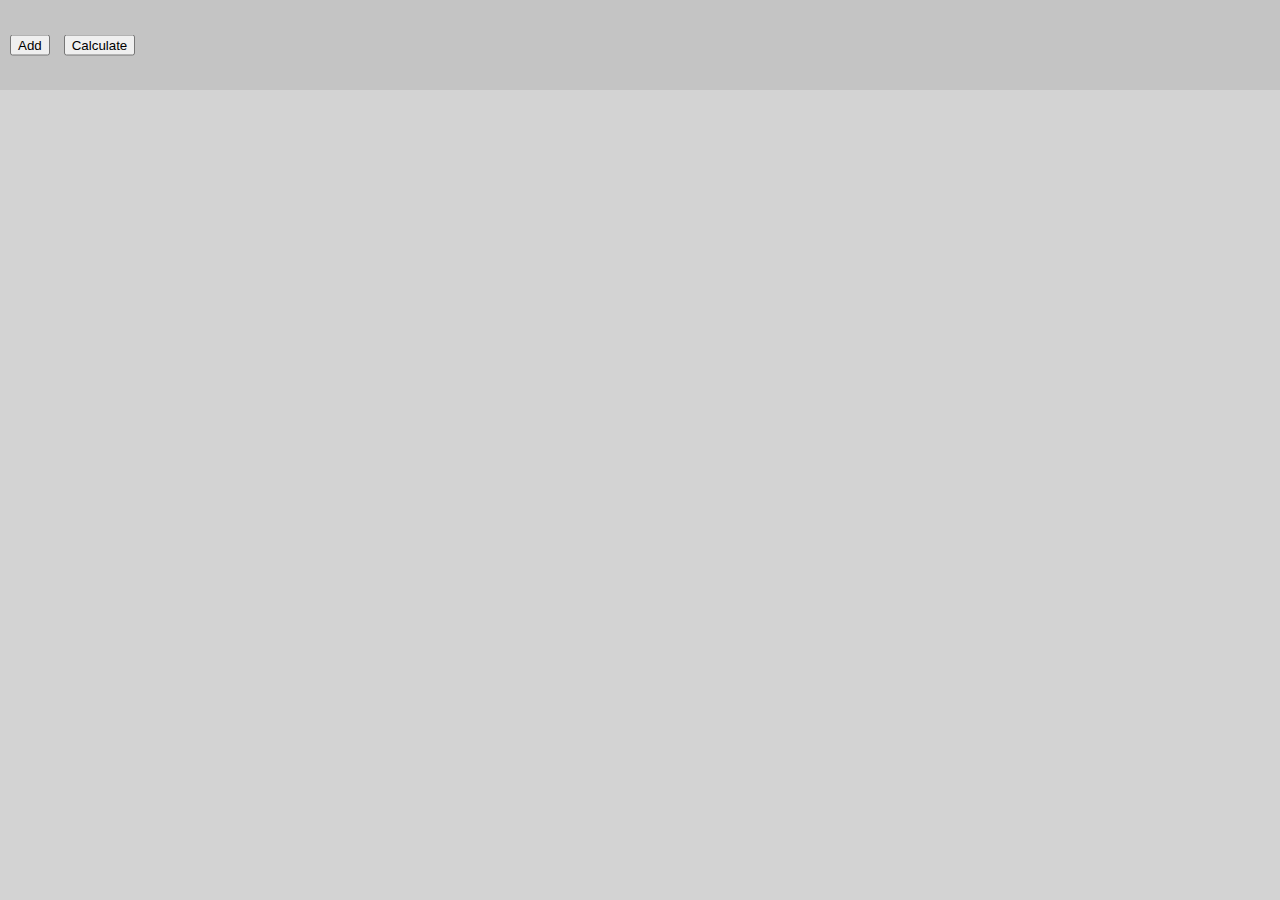
==== broadcast/index.html @ 5663cfcc "added broadcast version" ====
<head>
    <title>CPE 400 Project</title>

    <link rel="stylesheet" href="css/styles.css">

    <script type="text/javascript" src="javascript/jquery-3.6.0.min.js"></script>
    <script type="text/javascript" src="javascript/script.js"></script>
</head>
<body style='margin: 0; overflow: hidden;'>
    <div class="top-bar">
        <button id='add' style="position: relative; top:50%; transform: translateY(-50%); margin-left: 10px;" onclick=addNode()>Add</button>
        <button id='SPF' style="position: relative; top:50%; transform: translateY(-50%); margin-left: 10px;" onclick=Node.SPF()>Calculate</button>
    </div>
    <div id='main'>
        <canvas id="canvas"></canvas>
    </div>
</body>
---- broadcast/css/styles.css ----
.node {
    height: 50px;
    width: 50px;
    display: inline-block;
    position: absolute;
}

#main{
    width: 100%; 
    height:90%; 
    background-color: lightgray; 
    border: 0px;
}

.top-bar{
    width: 100%; 
    height:10%; 
    background-color: #C4C4C4; 
    margin: 0px;
}

table, th, td {
    border: 1px solid black;
    border-collapse: collapse;
    background-color: white;
    text-align: center;
    font-size: 12px;
  }

.next, .previous{
    display:inline-block;
    border-radius: 50%;
    width: 15px;
    height: 15px;
    padding: 0px;
    font-size: 8px;
    text-align: center;
    vertical-align: middle;
}

.next:focus, .previous:focus{
    outline: none;
    box-shadow: none;
}

.disabled{
    filter: saturate(500%) hue-rotate(150deg) contrast(110%);
}
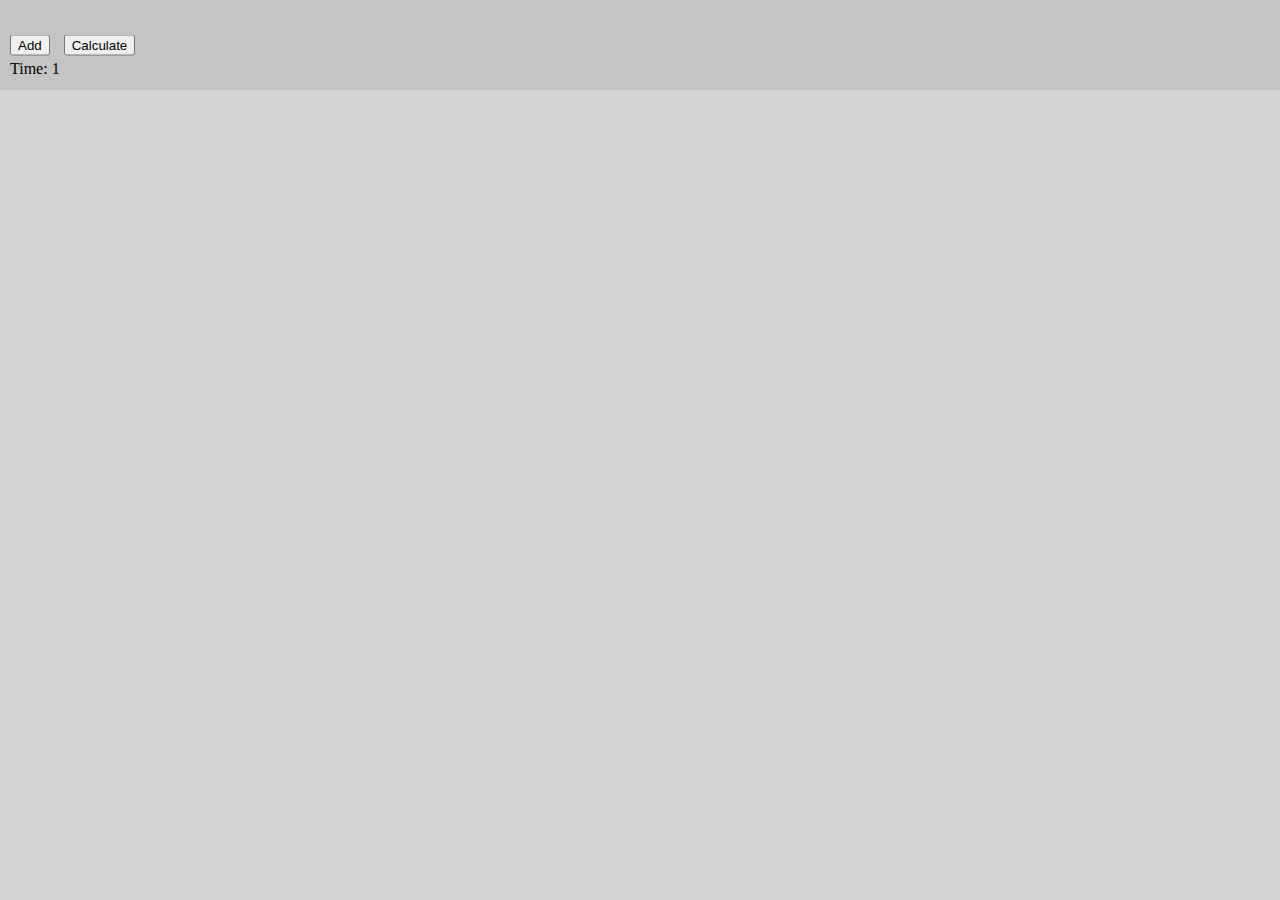
==== commit 1fa8be15: "added clock" ====
--- a/broadcast/index.html
+++ b/broadcast/index.html
@@ -6,10 +6,16 @@
     <script type="text/javascript" src="javascript/jquery-3.6.0.min.js"></script>
     <script type="text/javascript" src="javascript/script.js"></script>
 </head>
+
 <body style='margin: 0; overflow: hidden;'>
     <div class="top-bar">
-        <button id='add' style="position: relative; top:50%; transform: translateY(-50%); margin-left: 10px;" onclick=addNode()>Add</button>
-        <button id='SPF' style="position: relative; top:50%; transform: translateY(-50%); margin-left: 10px;" onclick=Node.SPF()>Calculate</button>
+        <button id='add' style="position: relative; top:50%; transform: translateY(-50%); margin-left: 10px;"
+            onclick=addNode()>Add</button>
+        <button id='SPF' style="position: relative; top:50%; transform: translateY(-50%); margin-left: 10px;"
+            onclick=Node.SPF()>Calculate</button>
+        <div style="position: relative; top: 50%; height: 50%; transform: translateY(-50%); margin-left: 10px">
+            <p id=clock>Time: 1</p>
+        </div>
     </div>
     <div id='main'>
         <canvas id="canvas"></canvas>
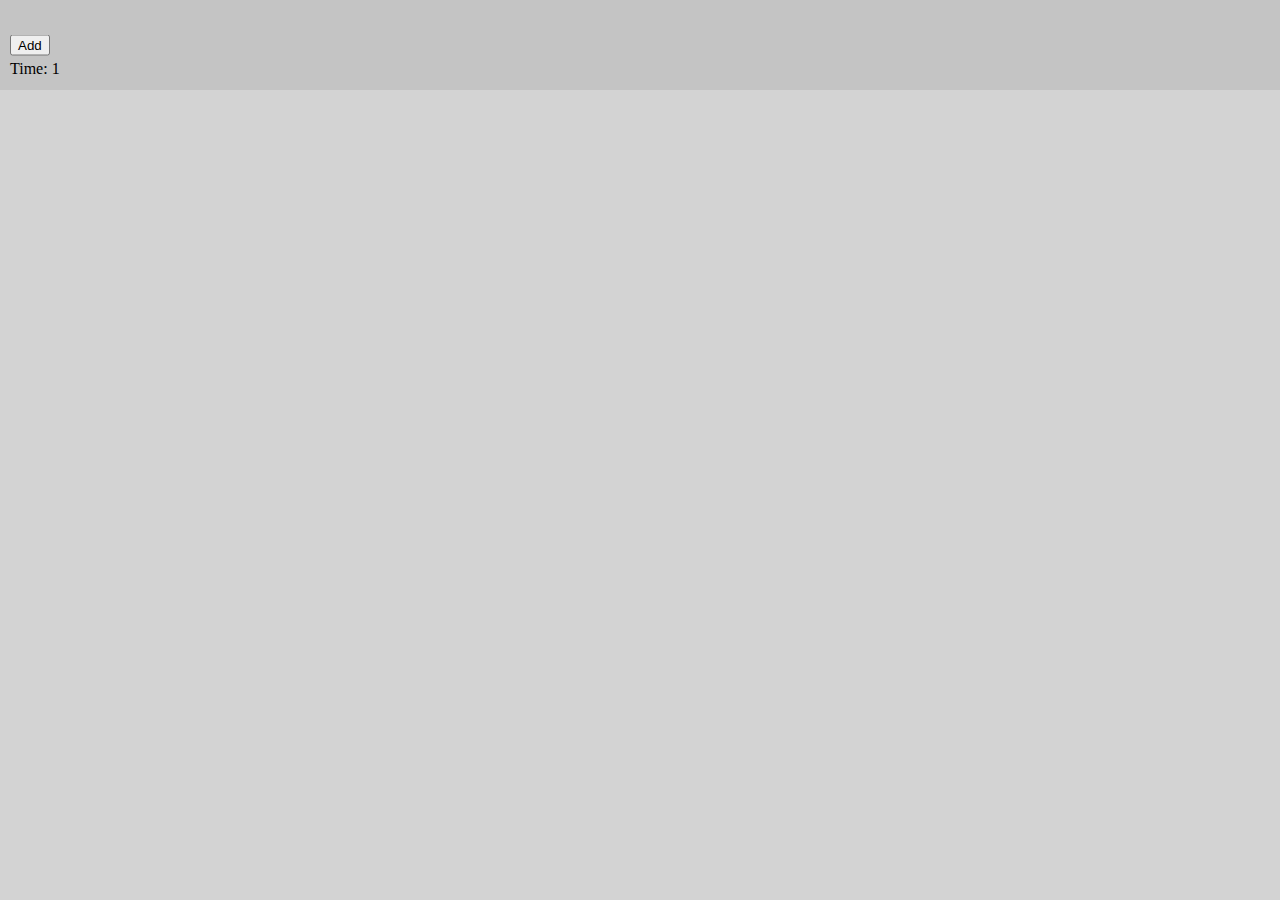
==== commit 1cdd75f7: "removed the calculate button" ====
--- a/broadcast/index.html
+++ b/broadcast/index.html
@@ -11,11 +11,10 @@
     <div class="top-bar">
         <button id='add' style="position: relative; top:50%; transform: translateY(-50%); margin-left: 10px;"
             onclick=addNode()>Add</button>
-        <button id='SPF' style="position: relative; top:50%; transform: translateY(-50%); margin-left: 10px;"
-            onclick=Node.SPF()>Calculate</button>
         <div style="position: relative; top: 50%; height: 50%; transform: translateY(-50%); margin-left: 10px">
-            <p id=clock>Time: 1</p>
+            <p id="clock">Time: 1</p>
         </div>
+        <input id='clock_value' type="number" hidden value=1 />
     </div>
     <div id='main'>
         <canvas id="canvas"></canvas>
